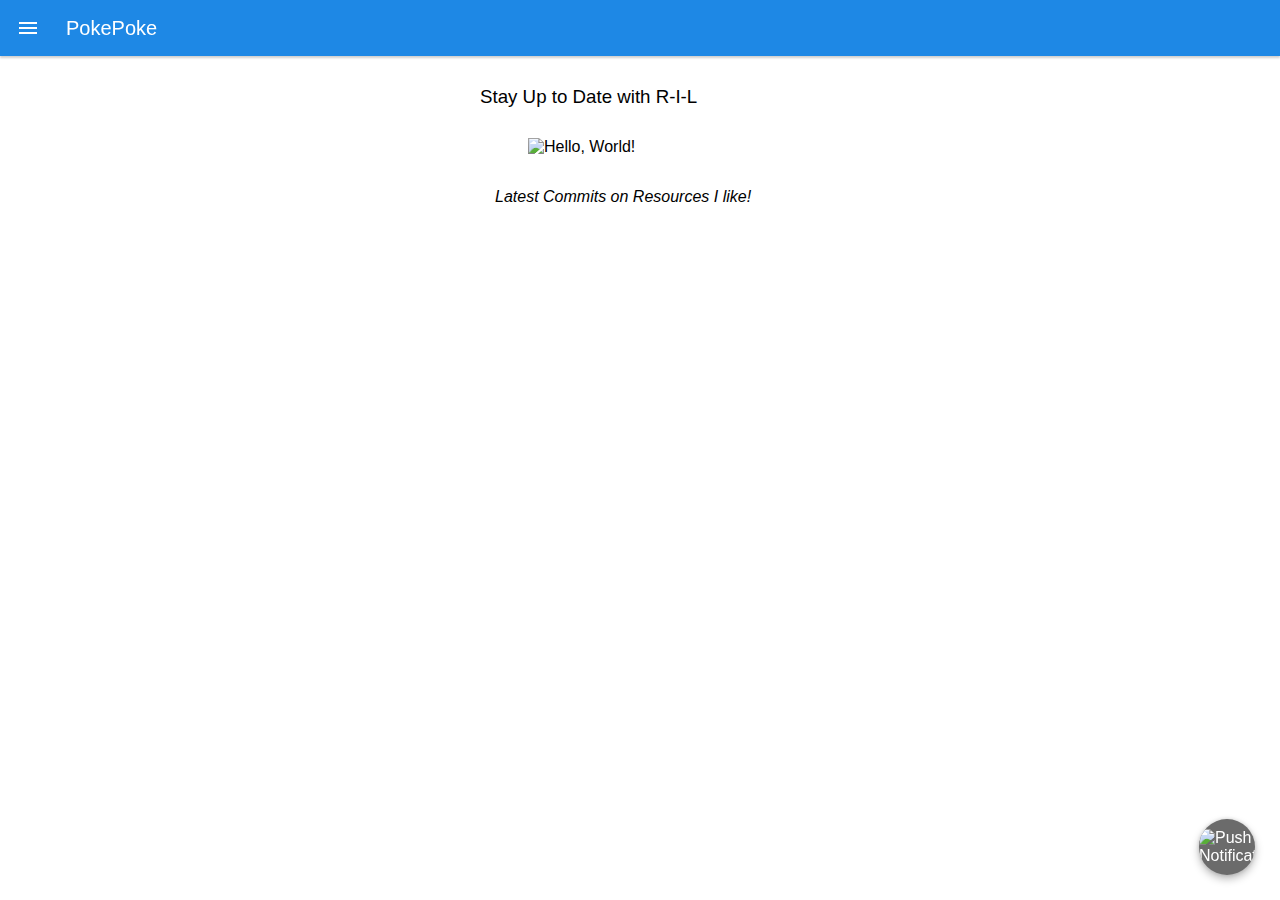
==== index.html @ ef3d53ac "init commit- skeleton and newtork status checker" ====
<!DOCTYPE html>
<html>
<head>
  <meta charset="utf-8">
  <meta http-equiv="X-UA-Compatible" content="IE=edge">
  <meta name="viewport" content="width=device-width, initial-scale=1.0">
  <title>Commits PWA</title>
  <link rel="stylesheet" type="text/css" href="css/style.css">
</head>
<body>
    <div class="app app__layout">
      <header>
        <span class="header__icon">
          <svg class="menu__icon no--select" width="24px" height="24px" viewBox="0 0 48 48" fill="#fff">
            <path d="M6 36h36v-4H6v4zm0-10h36v-4H6v4zm0-14v4h36v-4H6z"></path>
          </svg>
        </span>

        <span class="header__title no--select">PokePoke</span>
      </header>

      <div class="menu">
        <div class="menu__header"></div>
        <ul class="menu__list">
          <li><a href="index.html">Home</a></li>
          <li><a href="latest.html">Top Pokemons</a></li>
      </div>

      <div class="menu__overlay"></div>

      <div class="app__content">

        <section class="section">
          <h3> Stay Up to Date with R-I-L </h3>
          <img class="profile-pic" src="./images/books.png" alt="Hello, World!">

          <p class="home-note">Latest Commits on Resources I like!</a></p>
        </section>


        <div class="fab fab__push">
          <div class="fab__ripple"></div>
          <img class="fab__image" src="./images/push-off.png" alt="Push Notification" />
        </div>

        <!-- Toast msg's  -->
        <div class="toast__container"></div>
      </div>
    </div>

    <script src="./js/app.js"></script>
    <script src="./js/toast.js"></script>
    <script src="./js/offline.js"></script>
    <script src="./js/menu.js"></script>
</body>
</html>
---- css/style.css ----
/*

# BEM (BLOCK, ELEMENT, MODIFIER) METHEDOLOGY

<div class="card card--show">
  <div class="card__title"></div>
  <div class="card__container">

  </div>
</div>

.card - BLOCK

.card__title - ELEMENT

.card--show - MODIFIER

*/


/* RESET styles */

*,
*::after,
*::before {
  box-sizing: border-box;
}

html,
body,
p {
  margin: 0;
  padding: 0;
}

a {
  text-decoration: none;
  color: inherit;
}

ul,
li {
  list-style: none;
  padding: 0;
  margin: 0;
}

.no--select {
  -moz-user-select: none;
  -ms-user-select: none;
  -webkit-user-select: none;
  user-select: none;
}

h3 {
  text-align: left;
  margin-top: 20px;
  margin-bottom: 30px;
  font-weight: 500;
}

/* MAIN styles */

body {
  font-family: Roboto, 'Helvetica Neue', Helvetica, Arial, sans-serif;
  font-size: 1rem;
  -webkit-font-smoothing: antialiased;
  -webkit-text-size-adjust: 100%;
  padding: 0;
  margin: 0;
  scroll-behavior: smooth;
}

.app-layout {
  position: absolute;
  top: 0;
  left: 0;
  right: 0;
  bottom: 0;
  width: 100%;
  height: 100%;
}

header {
  position: fixed;
  width: 100%;
  height: 56px;
  top: 0;
  background-color: #1E88E5;
  box-shadow: 0 2px 2px 0 rgba(0, 0, 0, 0.19);
  display: -webkit-box;
  display: -ms-flexbox;
  display: flex;
  overflow: hidden;
  z-index: 1;
  color: #fff;
  -webkit-user-select: none;
     -moz-user-select: none;
      -ms-user-select: none;
          user-select: none;
  -webkit-transition: background-color 250ms linear;
  transition: background-color 250ms linear;
}

.app__offline {
  background-color: #6b6b6b;
}

.offline {
  background: #6b6b6b;
}

.container h4{
  font-family: Consolas, "courier new";
}

.header__icon {
  width: 48px;
  height: 48px;
  margin: 4px;
  display: -webkit-box;
  display: -ms-flexbox;
  display: flex;
  -webkit-box-align: center;
  -ms-flex-align: center;
  align-items: center;
  -webkit-box-pack: center;
  -ms-flex-pack: center;
  justify-content: center;
  cursor: pointer;
}

.header__icon:active {
  opacity: 0.8;
  outline: 1px solid #fff;
}

.header__title {
  color: #fff;
  font-size: 20px;
  -ms-flex-item-align: center;
  -ms-grid-row-align: center;
  align-self: center;
  margin-left: 10px;
}

.menu {
  width: 280px;
  height: 100%;
  background: #fff;
  position: fixed;
  top: 0;
  bottom: 0;
  box-shadow: 0px 0px 11px 0px rgba(0, 0, 0, 0.4);
  z-index: 1;
  -webkit-transition: transform 0.3s cubic-bezier(0, 0, 0.30, 1);
  -webkit-transition: -webkit-transform 0.3s cubic-bezier(0, 0, 0.30, 1);
  transition: -webkit-transform 0.3s cubic-bezier(0, 0, 0.30, 1);
  transition: transform 0.3s cubic-bezier(0, 0, 0.30, 1);
  transition: transform 0.3s cubic-bezier(0, 0, 0.30, 1), -webkit-transform 0.3s cubic-bezier(0, 0, 0.30, 1);
  -webkit-transform: translateX(-110%);
  transform: translateX(-110%);
  will-change: transform;
  z-index: 2;
}

.menu--show {
  -webkit-transform: translateX(0);
  transform: translateX(0);
}

.menu__overlay {
  width: 100%;
  height: 100%;
  position: fixed;
  top: 0;
  left: 0;
  right: 0;
  bottom: 0;
  background: rgba(0, 0, 0, 0.3);
  -webkit-transition: opacity 0.15s cubic-bezier(0, 0, 0.30, 1);
  transition: opacity 0.15s cubic-bezier(0, 0, 0.30, 1);
  visibility: hidden;
  opacity: 0;
  z-index: 1;
}

.menu__overlay--show {
  visibility: visible;
  opacity: 1;
}

.menu__header {
  height: 150px;
  background: #1E88E5;
  color: #fff;
  border-bottom: 1px solid #ddd;
}

.menu__list {
  width: inherit;
  height: inherit;
  overflow: auto;
  overflow-x: hidden;
  -webkit-overflow-scrolling: touch;
}

.menu__list li a {
  padding: 20px;
  color: rgba(0,0,0,0.87);
  cursor: pointer;
  display: block;
}

.menu__list li a:active,
.menu__list li a:hover {
  background: #e7e7e7;
}

.app__content {
  width: 320px;
  height: 100%;
  margin: 0 auto;
  margin-top: 56px;
  padding-top: 10px;
}

.toast__container {
  position: fixed;
  bottom: 20px;
  left: 20px;
  pointer-events: none;
}

.profile-pic {
  width: 70%;
  max-width: 300px;
  display: block;
  margin: 0 auto;
}

.home-note {
  font-style: oblique;
  margin-top: 20px;
  padding: 12px 15px;
}

.toast__msg {
  width: 250px;
  min-height: 50px;
  background: rgba(0, 0, 0, 0.9);
  color: #fff;
  display: -webkit-box;
  display: -ms-flexbox;
  display: flex;
  -webkit-box-align: center;
      -ms-flex-align: center;
          align-items: center;
  -webkit-box-pack: justify;
      -ms-flex-pack: justify;
          justify-content: space-between;
  font-size: 14px;
  font-weight: 500;
  padding-left: 15px;
  padding-right: 10px;
  word-break: break-all;
  -webkit-transition: opacity 3s cubic-bezier(0, 0, 0.30, 1) 0;
  -webkit-transition: opacity 0.30s cubic-bezier(0, 0, 0.30, 1) 0;
  transition: opacity 0.30s cubic-bezier(0, 0, 0.30, 1) 0;
  text-transform: initial;
  margin-bottom: 10px;
  border-radius: 2px;
}

.toast__msg--hide {
  opacity: 0;
}

button {
  min-width: 60px;
  font-size: 14px;
  border: 0;
  background: #4F8EFA;
  color: #fff;
  border-radius: 2px;
  margin: 0 auto -5px;
  display: inline-block;
  cursor: pointer;
  outline: 0;
  box-shadow: 0 2px 2px 0 rgba(0, 0, 0, 0.38);
  -webkit-box-shadow: 0 2px 2px 0 rgba(0, 0, 0, 0.38);
  -moz-box-shadow: 0 2px 2px 0 rgba(0, 0, 0, 0.38);
  -o-box-shadow: 0 2px 2px 0 rgba(0, 0, 0, 0.38);
  -webkit-user-select: none;
}

button:active {
  box-shadow: none;
}

button:disabled {
  background: #ccc;
  color: #000;
  cursor: not-allowed;
}

.custom__button p {
  position: initial;
  margin: 0;
  padding-left: 10px;
}

.custom__button {
  padding: 10px 15px;
  font-family: 'Roboto', arial, sans-serif;
  text-align: left;
}

.turn-on-sync {
  min-width: 75px;
  height: 30px;
  margin-left: 10px;
}

.custom__input:checked + .custom__checkbox {
  background: rgb(195, 195, 195);
}

.custom__input:checked + .custom__checkbox::before {
  left: 25px;
  background: #0288d1;
}

.card__container {
  margin-top: 30px;
  display: -webkit-box;
  display: -ms-flexbox;
  display: flex;
  -webkit-box-orient: vertical;
  -webkit-box-direction: normal;
      -ms-flex-direction: column;
          flex-direction: column;
}

.card {
  width: 80%;
  min-height: 130px;
  background: #fff;
  margin: 20px auto;
  box-shadow: 0 3px 6px rgba(0,0,0,0.16), 0 3px 6px rgba(0,0,0,0.23);
  border-radius: 2px;
  position: relative;
  padding: 4px 1em;
}

.card a {
  color: red;
  cursor: pointer;
}

.card__title,
.card__desc {
  display: block;
  font-style: italic;
  font-size: 14px;
  text-align: center;
}

.card__title {
  margin-left: 5px;
  font-weight: 500;
}

.card__temp {
  padding: 20px;
  padding-bottom: 10px;
}

.card__following,
.card__followers {
  padding: 10px 20px 5px;
}

.card__desc {
  padding: 12px 15px;
  vertical-align: top;
}

.card__img {
  width: 60px;
  height: 60px;
  display: block;
  margin: 20px auto 10px;
  border-radius: 50%;
}

b {
  font-family: inherit;
  font-weight: 500;
}

.card b {
  margin-right: 5px;
}

.card__temp,
.card__followers,
.card__following {
  display: -webkit-box;
  display: -ms-flexbox;
  display: flex;
  -webkit-box-orient: horizontal;
  -webkit-box-direction: normal;
      -ms-flex-direction: row;
          flex-direction: row;
  margin-bottom: 5px;
}

.card__followers {
  margin-bottom: 20px;
}

.fab {
  width: 56px;
  height: 56px;
  background: #6b6b6b;
  border-radius: 50%;
  box-shadow: 0 0 4px rgba(0, 0, 0, 0.14), 0 4px 8px rgba(0, 0, 0, 0.28);
  color: #fff;
  display: -webkit-box;
  display: -ms-flexbox;
  display: flex;
  -webkit-box-pack: center;
      -ms-flex-pack: center;
          justify-content: center;
  -webkit-box-align: center;
      -ms-flex-align: center;
          align-items: center;
  cursor: pointer;
  position: fixed;
  bottom: 0;
  right: 0;
  margin: 25px;
  -webkit-tap-highlight-color: transparent;
  -webkit-backface-visibility: hidden;
          backface-visibility: hidden;
  overflow: hidden;
}

.fab.active {
  background: #F44336;
}

.fab__ripple {
  position: absolute;
  left: -17px;
  bottom: -12px;
  width: 56px;
  height: 56px;
  -webkit-transform: scale(0.5);
          transform: scale(0.5);
  background: #fff;
  border-radius: 50%;
  -webkit-transform-origin: 50%;
          transform-origin: 50%;
  -webkit-transition: -webkit-transform 0.35s cubic-bezier(0, 0, 0.3, 1) 0ms;
  transition: -webkit-transform 0.35s cubic-bezier(0, 0, 0.3, 1) 0ms;
  transition: transform 0.35s cubic-bezier(0, 0, 0.3, 1) 0ms;
  transition: transform 0.35s cubic-bezier(0, 0, 0.3, 1) 0ms, -webkit-transform 0.35s cubic-bezier(0, 0, 0.3, 1) 0ms;
  -webkit-backface-visibility: hidden;
          backface-visibility: hidden;
  will-change: transform;
  z-index: 2;
  opacity: 0;
  -webkit-user-select: none;
     -moz-user-select: none;
      -ms-user-select: none;
          user-select: none;
}

.fab:active .fab__ripple {
  opacity: 0.2;
  -webkit-transform: scale(1) translate(31%, -22%);
          transform: scale(1) translate(31%, -22%);
}

.fab__image {
  overflow: hidden;
  z-index: 3;
}

.add__card {
  margin: 40px auto;
  text-align: center;
}

.add__input {
  width: 170px;
  height: 35px;
  border: 1px solid #ccc;
  padding-left: 10px;
  font-size: 13px;
  display: block;
  margin: 10px auto;
}

.add__btn {
  height: 34px;
  min-width: 70px;
  margin-top: 10px;
  display: block;
  margin-left: 0;
}

.add__card ul,
.add__card li,
.share__container li {
  width: 280px;
  text-align: left;
  margin: 15px auto;
}

.add__card p {
  font-weight: 500;
  font-size: 18px;
  margin-top: 40px;
}

.card span {
  display: block;
}

.add__to-card {
  display: -webkit-box;
  display: -ms-flexbox;
  display: flex;
  -webkit-box-orient: horizontal;
  -webkit-box-direction: normal;
      -ms-flex-direction: row;
          flex-direction: row;
  margin-bottom: 20px;
}

.bg-sync__text {
  font-size: 12px;
  padding-left: 5px;
  color: #008000;
}

.custom__button.custom__button-bg {
  padding: 0;
  margin: 0;
  display: inline-block;
}

.custom__button.custom__button-bg.hide {
  display: none;
}

b i a {
  text-decoration: underline;
  color: #1E88E5;
}

.add__card ul + p {
  margin-top: 20px;
}

.card__spinner {
  position: absolute;
  left: 0;
  right: 0;
  bottom: 0;
  top: 0;
  margin: auto;
  background: rgba(0, 0, 0, 0.16);
  display: none;
}

.card__spinner::after {
  content: "Loading...";
  color: #1E88E5;
  background: #fff;
  position: absolute;
  left: 0;
  right: 0;
  bottom: 0;
  top: 0;
  margin: auto;
  text-align: center;
  line-height: 380px;
  font-size: 18px;
}

.loader {
  left: 50%;
  top: 50%;
  position: fixed;
  -webkit-transform: translate(-50%, -50%);
          transform: translate(-50%, -50%); 

}
  
.loader #spinner {
    box-sizing: border-box;
    stroke: #673AB7;
    stroke-width: 3px;
    -webkit-transform-origin: 50%;
            transform-origin: 50%;
    -webkit-animation: line 1.6s cubic-bezier(0.4, 0, 0.2, 1) infinite, rotate 1.6s linear infinite;
            animation: line 1.6s cubic-bezier(0.4, 0, 0.2, 1) infinite, rotate 1.6s linear infinite; 
}

.card__spinner.show {
  display: block;
}

.share__container a {
  text-decoration: underline;
  color: #1E88E5;
}

.share__container {
  margin-bottom: 50px;
}

.share {
  margin: 20px auto;
  text-align: center;
  display: block;
}

.headerButton {
    width: 24px;
    margin-right: 16px;
    overflow: hidden;
    /** opacity: 0.54; **/
    -webkit-transition: opacity 0.333s cubic-bezier(0, 0, 0.21, 1);
    transition: opacity 0.333s cubic-bezier(0, 0, 0.21, 1);
    border: none;
    outline: none;
    cursor: pointer; 
}
  
#butRefresh {
    background: url(/images/ic_refresh_white_24px.svg) center center no-repeat; 
}
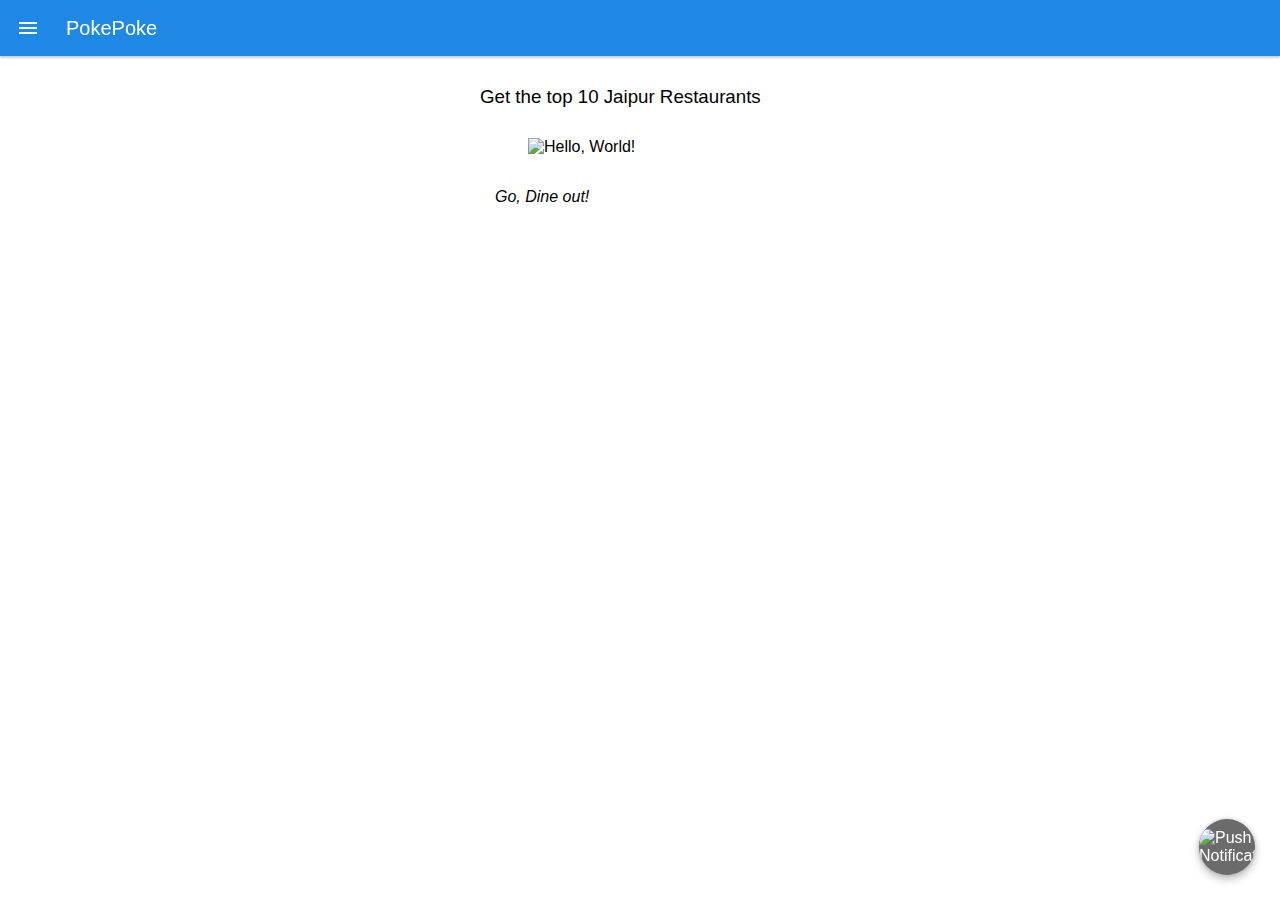
==== commit ae40bca7: "service worker and manifest added" ====
--- a/index.html
+++ b/index.html
@@ -24,7 +24,7 @@
         <div class="menu__header"></div>
         <ul class="menu__list">
           <li><a href="index.html">Home</a></li>
-          <li><a href="latest.html">Top Pokemons</a></li>
+          <li><a href="latest.html">Top Restaurants</a></li>
       </div>
 
       <div class="menu__overlay"></div>
@@ -32,10 +32,10 @@
       <div class="app__content">
 
         <section class="section">
-          <h3> Stay Up to Date with R-I-L </h3>
+          <h3> Get the top 10 Jaipur Restaurants </h3>
           <img class="profile-pic" src="./images/books.png" alt="Hello, World!">
 
-          <p class="home-note">Latest Commits on Resources I like!</a></p>
+          <p class="home-note">Go, Dine out!</a></p>
         </section>
 
 
--- a/css/style.css
+++ b/css/style.css
@@ -353,6 +353,14 @@
   padding: 4px 1em;
 }
 
+.card div{
+   background-color: rgba(248, 247, 216, 0.7);
+    position: absolute;
+    top: 0;
+    left: 0;
+    width: 100%;
+    height: 100%;
+}
 .card a {
   color: red;
   cursor: pointer;
